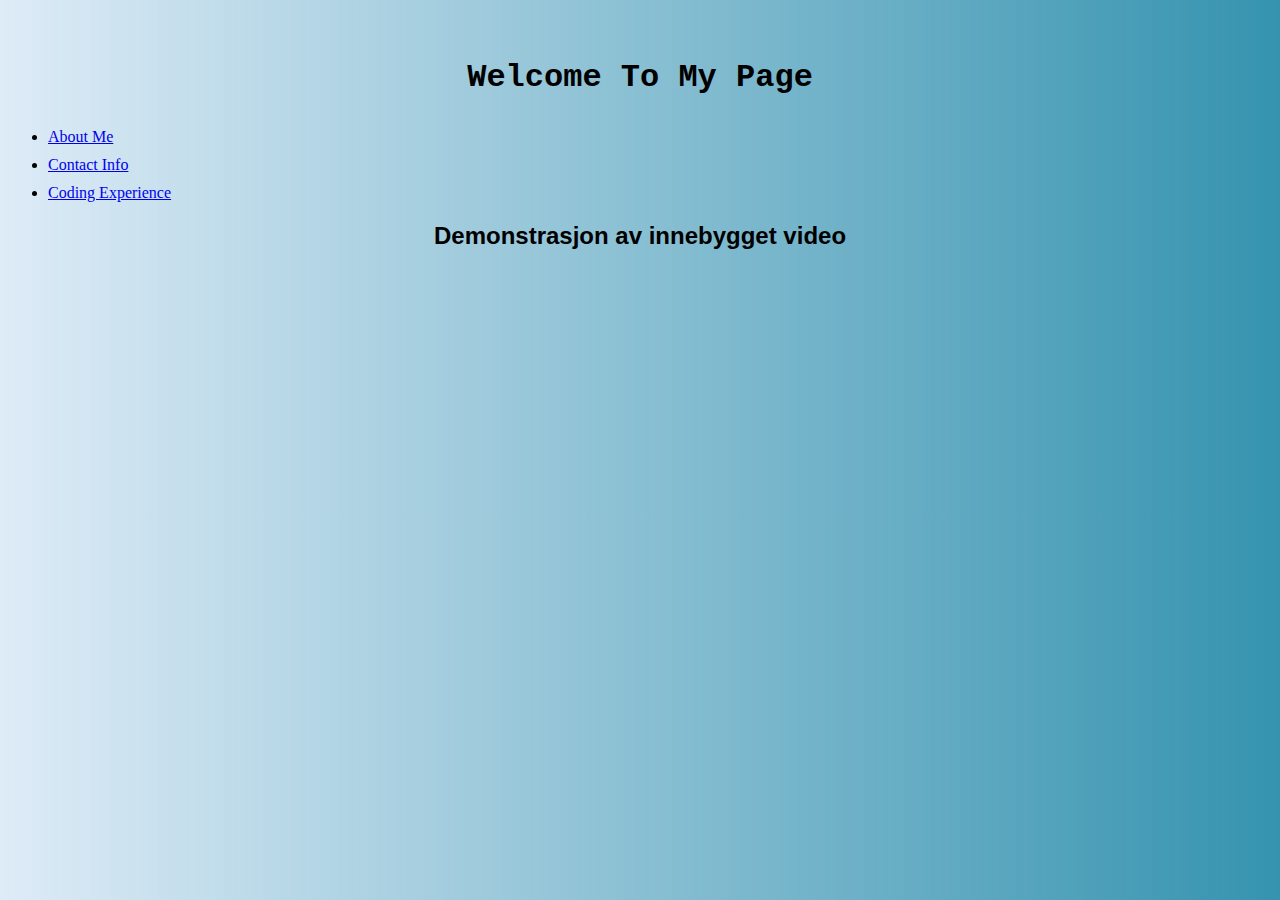
==== index.html @ c28f1d80 "Add files via upload" ====
<!DOCTYPE html>
<html lang="en">
<head>
    <meta charset="UTF-8">
    <meta name="viewport" content="width=device-width, initial-scale=1.0">
    <title>Simen's Nettside</title>
    <link rel="stylesheet" href="styles.css">
</head>
<body>
    <p id="Overskrift">
        <h1>Welcome To My Page</h1>
    </p>
    <ul>
        <li><a href="./Content/about Me.html"> About Me</a></li>
        <li><a href="Content/Contact info.html"> Contact Info</a></li>
        <li><a href="Content/3dEngine/Coding Experience.html"> Coding Experience</a></li>

    </ul>
    <div>
        <h2 id="videotext">Demonstrasjon av innebygget video</h2>
        <iframe width="400" height="200" src="https://www.youtube.com/embed/bT7fKClbEsY?si=iPwYPvaicReJJq-k" title="YouTube video player" frameborder="0" allow="accelerometer; autoplay; clipboard-write; encrypted-media; gyroscope; picture-in-picture; web-share" allowfullscreen></iframe>
       
        <iframe width="400" height="200" src="https://www.youtube.com/embed/GJm7H9IP5SU" title="YouTube video player" frameborder="0" allow="accelerometer; autoplay; clipboard-write; encrypted-media; gyroscope; picture-in-picture; web-share" allowfullscreen></iframe>
       
    </div>
    
    
</body>
</html>
---- styles.css ----
html{
    background-image: linear-gradient(to right, rgba(185, 214, 238, 0.473), rgb(53, 147, 175));
    
}
h1
{
    font-family: 'Courier New', Courier, monospace;
    padding-top: 3%;
    text-align: center;
   
}
li
{
    padding-top: 10px;
}
#videotext
{
   font-family: 'Lucida Sans', 'Lucida Sans Regular', 'Lucida Grande', 'Lucida Sans Unicode', Geneva, Verdana, sans-serif;
   padding-bottom: 35px;
}
div
{
    
    text-align: center;
}
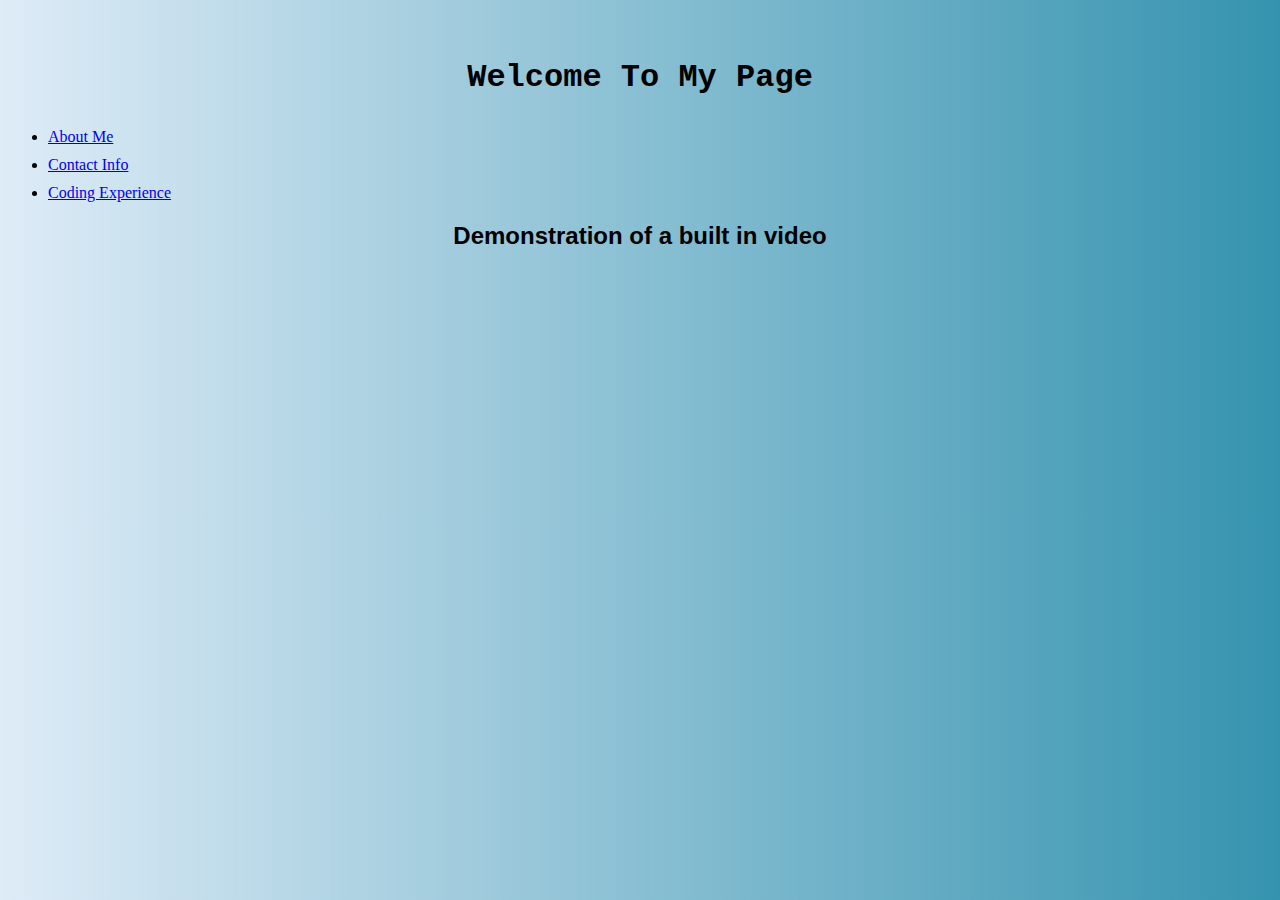
==== commit b10e9b3d: "Update index.html" ====
--- a/index.html
+++ b/index.html
@@ -17,7 +17,7 @@
 
     </ul>
     <div>
-        <h2 id="videotext">Demonstrasjon av innebygget video</h2>
+        <h2 id="videotext">Demonstration of a built in video</h2>
         <iframe width="400" height="200" src="https://www.youtube.com/embed/bT7fKClbEsY?si=iPwYPvaicReJJq-k" title="YouTube video player" frameborder="0" allow="accelerometer; autoplay; clipboard-write; encrypted-media; gyroscope; picture-in-picture; web-share" allowfullscreen></iframe>
        
         <iframe width="400" height="200" src="https://www.youtube.com/embed/GJm7H9IP5SU" title="YouTube video player" frameborder="0" allow="accelerometer; autoplay; clipboard-write; encrypted-media; gyroscope; picture-in-picture; web-share" allowfullscreen></iframe>
@@ -26,4 +26,4 @@
     
     
 </body>
-</html>+</html>
